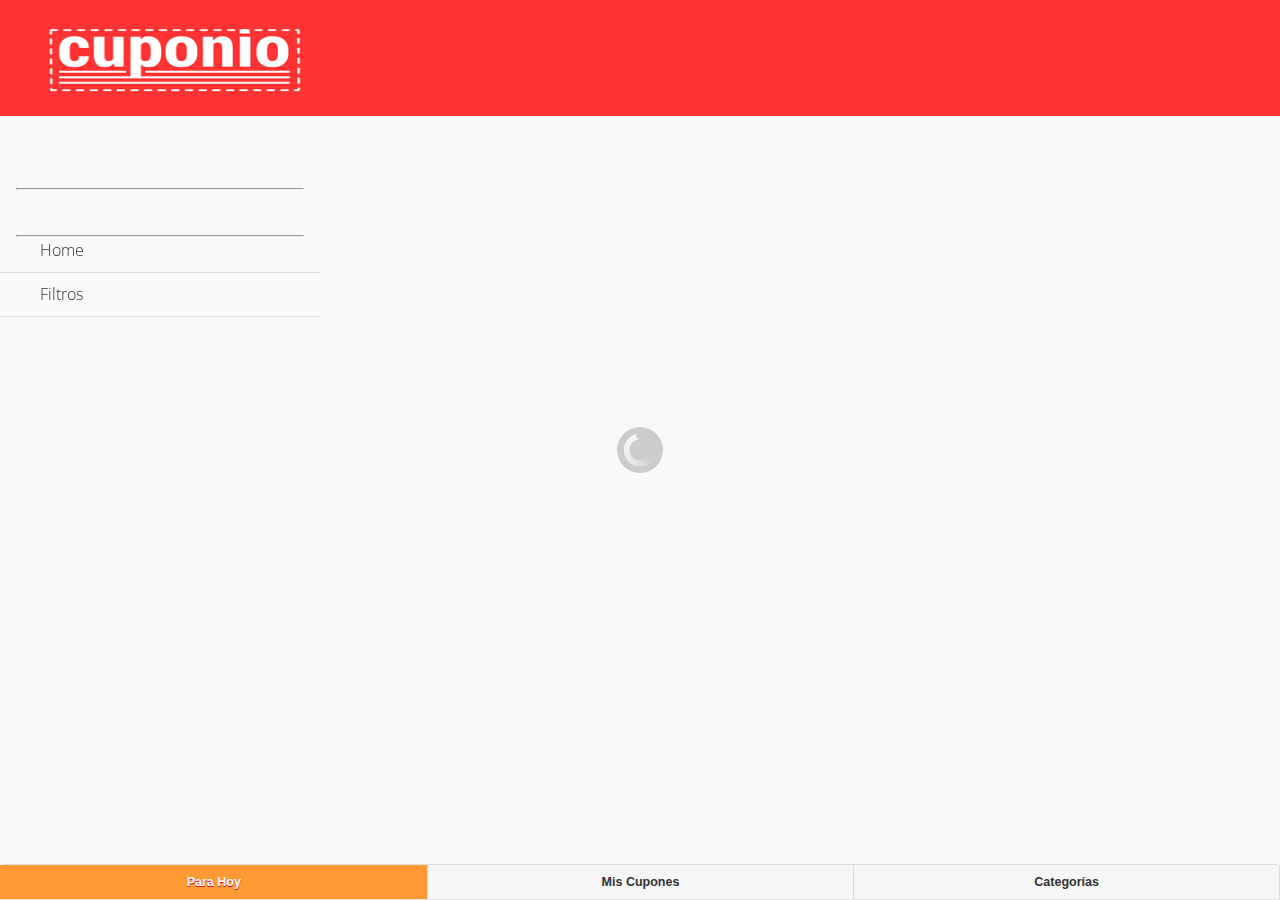
==== www/index.html @ 3f4cfa77 "Consulta cupones tienda" ====
<!DOCTYPE html>
<html>
    <head>
        <meta charset="utf-8">
        <meta name="viewport" content="width=device-width, initial-scale=1">
        <title>Cuponio</title>
        <link rel="shortcut icon" href="./favicon.ico">
        <link rel="stylesheet" href="http://fonts.googleapis.com/css?family=Open+Sans:300,400,700">
        <link rel="stylesheet" href="./css/themes/default/jquery.mobile-1.4.5.min.css">
        <link rel="stylesheet" href="./css/jqm-demos.css">
        <link rel="stylesheet" href="./css/animate.css">
        <link rel="stylesheet" href="./css/app.css">
        <script src="./js/jquery.js"></script>
        <script src="./js/index.js"></script>
        <script src="./js/jquery.mobile-1.4.5.min.js"></script>
        <script src="./js/app.js"></script>

        <style id="inset-tablist">
            .tablist-left {
                width: 25%;
                display: inline-block;
            }
            .tablist-content {
                width: 60%;
                display: inline-block;
                vertical-align: top;
                margin-left: 5%;
            }
        </style>
    </head>
    <body>
        <div id="cuponia" data-role="page" class="jqm-demos" data-quicklinks="true">
            <div id="status"></div>
            <div data-role="header" class="jqm-header" data-position="fixed" >
                <h2><a><img src="./img/logo.png" alt="jQuery Mobile"></a></h2>
                <a href="#" class="jqm-navmenu-link ui-btn ui-btn-icon-notext ui-corner-all ui-icon-bars ui-nodisc-icon ui-alt-icon ui-btn-left">Menu</a>
                <a href="#" class="jqm-navmenu-link ui-btn ui-btn-icon-notext ui-corner-all  ui-icon-search ui-nodisc-icon ui-alt-icon ui-btn-right">Filtros</a>
            </div>


            <div role="main" class="ui-content jqm-content">

                <div data-role="tabs" id="tabs">
                    <div data-role="footer" data-position="fixed" data-id="foo1">
                        <div data-role="navbar" >
                            <ul>
                                <li><a id="a_hoy" href="#hoy" data-ajax="false"  class="ui-btn-active">Para Hoy</a></li>
                                <li><a id="a_mis_cupones" href="#mis_cupones" data-ajax="false">Mis Cupones</a></li>
                                <!--<li><a href="#fb" data-ajax="false">FaceBook</a></li> -->
                                <li><a href="#categorias" data-ajax="false">Categor&iacute;as</a></li>
                            </ul>
                        </div>
                    </div><!-- /footer -->  
                    <div id="hoy" class="ui-body-d ui-content">
                        <ul id="cupones" data-role="listview" data-inset="true"></ul>
                    </div>
                    <div id="mis_cupones" class="ui-body-d ui-content" >
                        <ul id="cupones_usuario" data-role="listview" data-inset="true"></ul>
                        <button class="btn btn-block fb_login" onclick="login()"/>
                    </div>
                    <!--<div id="fb" class="ui-body-d ui-content">
                        <button class="btn btn-block" onclick="login()">Login with Facebook</button>
                        <hr/>

                        <button class="btn btn-block" onclick="getInfo()">Get My Info</button>
                        <p>Name: <span id="userName"></span></p>
                        <img id="userPic"/>
                        <hr/>
                        <button class="btn btn-block" onclick="share()">Share</button>
                        <hr/>
                        <button class="btn btn-block" onclick="revoke()">Revoke Permissions</button>



                    </div>-->			  
                    <div id="categorias" class="ui-body-d ui-content">
                        <ul data-role="listview" data-inset="true">
                            <li><a href="#">Ropa</a></li>
                            <li><a href="#">Comida</a></li>
                            <li><a href="#">Tecnolog&iacute;a</a></li>
                        </ul>
                    </div>
                </div>

            </div><!-- /content -->

            <div data-role="panel" class="jqm-navmenu-panel" data-position="left" data-display="overlay" data-theme="a">
                <hr/>
                <img id="userPic"/>
                <p><span id="userName"></span></p>
                <hr/>
                <ul class="jqm-list ui-alt-icon ui-nodisc-icon">
                    <li data-filtertext="Home" data-icon="home"><a href=".././">Home</a></li>
                    <!--                    <li data-filtertext="introduction overview getting started"><a href="../intro/" data-ajax="false">Introduction</a></li>
                                        <li data-filtertext="form button widget input button submit reset"><a href="../button/" data-ajax="false">Button widget</a></li>
                                        <li data-role="collapsible" data-enhanced="true" data-collapsed-icon="carat-d" data-expanded-icon="carat-u" data-iconpos="right" data-inset="false" class="ui-collapsible ui-collapsible-themed-content ui-collapsible-collapsed">
                                            <h3 class="ui-collapsible-heading ui-collapsible-heading-collapsed">
                                                <a href="#" class="ui-collapsible-heading-toggle ui-btn ui-btn-icon-right ui-btn-inherit ui-icon-carat-d">
                                                    Checkboxradio widget<span class="ui-collapsible-heading-status"> click to expand contents</span>
                                                </a>
                                            </h3>
                                            <div class="ui-collapsible-content ui-body-inherit ui-collapsible-content-collapsed" aria-hidden="true">
                                                <ul>
                                                    <li data-filtertext="form checkboxradio widget checkbox input checkboxes controlgroups"><a href="../checkboxradio-checkbox/" data-ajax="false">Checkboxes</a></li>
                                                    <li data-filtertext="form checkboxradio widget radio input radio buttons controlgroups"><a href="../checkboxradio-radio/" data-ajax="false">Radio buttons</a></li>
                                                </ul>
                                            </div>
                                        </li>-->
                    <li data-role="collapsible" data-enhanced="true" data-collapsed-icon="carat-d" 
                        data-expanded-icon="carat-u" data-iconpos="right" data-inset="false" class="ui-collapsible ui-collapsible-themed-content ui-collapsible-collapsed">
                        <h3 class="ui-collapsible-heading ui-collapsible-heading-collapsed">
                            <a href="#" class="ui-collapsible-heading-toggle ui-btn ui-btn-icon-right ui-btn-inherit ui-icon-search">
                                Filtros<span class="ui-collapsible-heading-status"> click to expand filtros</span>
                            </a>
                        </h3>
                        <div class="ui-collapsible-content ui-body-inherit ui-collapsible-content-collapsed" aria-hidden="true">
                            <label>
                                <input type="checkbox" name="checkbox-0">C1
                            </label>
                            <label>
                                <input type="checkbox" name="checkbox-1">C2
                            </label>
                            <label>
                                <input type="checkbox" name="checkbox-2">C3
                            </label>

                        </div>
                    </li>

                </ul>
            </div>
            <!--            <div data-role="panel" id="right-panel" class="jqm-navmenu-panel" data-position="right" data-display="overlay" data-theme="b">
                            <ul class="jqm-list ui-alt-icon ui-nodisc-icon">
                                <li data-filtertext="C1" data-icon="home"><a >Home</a></li>
                            </ul>
                        </div>-->



        </div><!-- /page -->

        <div id="pre-rendered-page" class="jqm-demos " data-role="page" data-theme="a">
            <div data-role="header" class="jqm-header" style="color:white;" data-position="fixed">
                <a href="#" class="ui-btn ui-corner-all ui-icon-carat-l ui-btn-icon-notext" data-rel="back">Back Icon</a>
                <h1 id="nombreTienda"></h1>
            </div>
            <div role="main" class="ui-content">                
                <h1 id="nombreCupon"></h1>
                <div id="statusCupon"></div>
                <div id="contenidoCupon" role="main" class="ui-content"></div>
                <div id="descripcionCupon" role="main" class="ui-content" style="text-align:left; font-weight: bolder"></div>
                <br/>
                <div id="autorizacionCupon" role="main" class="ui-content" style="text-align:center">Solo debes compartir en Facebook para obtener este cup&oacute;n</div>
                <a href="javascript: obtenerCupon();" class="ui-btn ui-icon-action ui-btn-icon-left ui-btn-b">Compartir</a>
                <a href="#" class="ui-btn ui-icon-shop ui-btn-icon-left ui-btn-b" data-rel="back">Mas cupones de esta Tienda</a>
                <a href="#" class="ui-btn ui-icon-carat-l ui-btn-icon-left ui-btn-b" data-rel="back">Volver</a>
            </div>
        </div><!-- /page -->            

        <script src="./js/util.js"></script>
        <script src="./js/cuponio.js"></script>
        <script src="./js/openfb.js"></script>
        <script src="cordova.js"></script>

        <script>

                            // Defaults to sessionStorage for storing the Facebook token
                            openFB.init({appId: '877324312306447',
                                xfbml: true,
                                version: 'v2.2'});

                            //  Uncomment the line below to store the Facebook token in localStorage instead of sessionStorage
                            //  openFB.init({appId: 'YOUR_FB_APP_ID', tokenStore: window.localStorage});

                            function login() {
                                openFB.login(
                                        function (response) {
                                            if (response.status === 'connected') {
                                                $('#status').html(status());
                                                console.log('Facebook login succeeded, got access token: ' + response.authResponse.token);
                                                getInfo();

                                            } else {
                                                alert('Facebook login failed: ' + response.error);
                                            }
                                        }, {scope: 'email,read_stream,publish_stream'});
                            }

                            function getInfo() {
                                openFB.api({
                                    path: '/me',
                                    success: function (data) {
                                        console.log(JSON.stringify(data));
                                        registrarUsuario(data);
                                        document.getElementById("userName").innerHTML = data.name;
                                        document.getElementById("userPic").src = 'http://graph.facebook.com/' + data.id + '/picture?type=small';
                                    },
                                    error: errorHandler});
                            }

                            function share() {
                                openFB.api({
                                    method: 'POST',
                                    path: '/me/feed',
                                    params: {
                                        message: document.getElementById('Message').value || 'Testing Facebook APIs'
                                    },
                                    success: function () {
                                        alert('the item was posted on Facebook');
                                    },
                                    error: errorHandler});
                            }

                            function revoke() {
                                openFB.revokePermissions(
                                        function () {
                                            alert('Permissions revoked');
                                        },
                                        errorHandler);
                            }

                            function logout() {
                                openFB.logout(
                                        function () {
                                            alert('Logout successful');
                                        },
                                        errorHandler);
                            }

                            function errorHandler(error) {
                                alert(error.message);
                            }

        </script>
    </body>
</html>
---- www/css/jqm-demos.css ----
/* JQM Demos custom CSS */

/* Header */
.jqm-demos .jqm-header {
	background: #F33;
	//background: #fff;
	//border-top: 4px solid #3eb249;
	border-top: 4px solid #F33;
	//border-bottom-color: #eee;
	border-bottom-color: #F33;
}
.jqm-demos .jqm-header h2 {
	padding: .4em 0 .1em;
	margin: 0 3em;
}
.jqm-demos .jqm-header h2 a {
	display: inline-block;
	text-decoration: none;
	min-height: 40px;
}
.jqm-demos .jqm-header h2 img {
	display: block;
	width: 104px;
	height: auto;
}
.jqm-demos .jqm-header h2 > img {
	display: inline-block;
}
.jqm-demos .jqm-header p {
	position: absolute;
	bottom: -2em;
	left: 1em;
	margin: 0;
	color: #666;
	font-family: 'Open Sans', sans-serif;
	font-weight: 300;
	text-transform: uppercase;
}
.jqm-demos .jqm-header .ui-btn {
	width: 2em;
	height: 2em;
	background: none;
	border: 0;
	top: 50%;
	margin-top: -1em;
	-webkit-border-radius: .3125em;
	border-radius: .3125em;
	opacity: .4;
	filter: Alpha(Opacity=40);
}

/* Footer */
.jqm-demos .jqm-footer.ui-footer {
	position: absolute;
	bottom: 0;
	padding-bottom: 0;
}
.jqm-demos .jqm-footer {
	border-top: 1px solid #3eb249;
}
.jqm-demos .jqm-footer p {
	font-size: .8em;
	color: #999;
	font-family: 'Open Sans', sans-serif;
	font-weight: 300;
	margin: 0 1.25em 1.25em;
}
.jqm-demos .jqm-footer p:first-child {
	font-size: 1em;
	color: #666;
	font-weight: 400;
	margin: 1em 1em .75em;
}

/* Content */
.jqm-demos .jqm-content {
	padding-top: 3em;
	padding-top: 0em;
}
.jqm-demos .jqm-content > h1,
.jqm-demos .jqm-content > h2,
.jqm-demos .jqm-content > h3,
.jqm-demos .jqm-content > p,
.jqm-demos .jqm-content > ul li,
.jqm-demos .jqm-content > a {
	font-family: 'Open Sans', sans-serif;
	font-weight: 300;
}
.jqm-demos .jqm-content > h1 {
	font-size: 2.4em;
	margin: 0 0 .625em;
}
.jqm-demos .jqm-content > h2 {
	color: #3eb249;
	background-color: transparent;
	border-bottom: 1px solid #ddd;
	font-size: 1.6em;
	padding-bottom: .2em;
	margin: 0 0 .7375em;
}
.jqm-demos .jqm-content > h3 {
	color: #3eb249;
	background-color: transparent;
	font-size: 1.4em;
	margin: 0 0 1em;
}
.jqm-demos .jqm-content > p {
	font-size: 1.2em;
	line-height: 1.5;
}
.jqm-demos .jqm-content > ul:not(.jqm-list) li {
	font-size: 1.2em;
	line-height: 1.5;
}
.jqm-demos .jqm-content > p {
	margin: 0 0 1.25em;
}
.jqm-demos .jqm-content > ul,
.jqm-demos .jqm-content > ol {
	padding-left: 1.3em;
}
.jqm-demos .jqm-content > .ui-listview {
	padding-left: 0;
}
.jqm-demos .jqm-content > a,
.jqm-demos .jqm-content > p a,
.jqm-demos .jqm-content > ul:not(.jqm-list) li a {
	font-weight: 400;
	text-decoration: none;
}
.jqm-demos .jqm-content strong {
	font-weight: 700;
}
.jqm-demos .jqm-content > p strong {
	font-weight: 400;
}

/* Homepage */
.jqm-home > .jqm-content > img {
	width: 400px;
	max-width: 100%;
	display: block;
	margin: 2.5em 0;
}
.jqm-home .ui-grid-a {
	margin: 2.5em -.5em -.5em;
}
.jqm-block-content {
	margin: .5em;
	padding: 1em;
	background: #fff;
	border: 1px solid #eee;
	-webkit-border-radius: .3125em;
	border-radius: .3125em;
	font-family: 'Open Sans', sans-serif;
}
.jqm-block-content h3 {
	font-size: 1.5em;
	font-weight: 300;
	color: #3eb249;
	border-bottom: 1px solid #ddd;
	padding-bottom: .25em;
	margin: 0 0 .5em;
}
.jqm-block-content p {
	font-size: 1.1em;
	font-weight: 300;
	line-height: 1.4;
	margin: .7em 0;
}
.jqm-block-content p:last-child {
	margin-bottom: 0;
}
.jqm-block-content a:link {
	font-weight: 300;
	text-decoration: none;
}

/* Code */
.jqm-content pre,
.jqm-content code {
	font-family: "Consolas", "Bitstream Vera Sans Mono", "Courier New", Courier, monospace;
	background: #e5e5e5;
	background: rgba(0,0,0,.05);
	padding: 0 .125em;
}
.jqm-content pre {
	padding: 0 1em 1.2em;
	white-space: pre-wrap;
}
.jqm-content pre > code {
	padding: 0;
	background: none;
	font-size: .9em;
}

/* Lists */
.jqm-demos .jqm-search .jqm-list {
	margin: 0 -1em 1em;
}
.jqm-demos .jqm-list .ui-btn,
.jqm-demos .jqm-list .ui-btn:visited,
.jqm-demos .jqm-list .ui-li-divider {
	font-family: 'Open Sans', sans-serif;
	font-weight: 300;
	text-shadow: none !important;
}
.jqm-demos .jqm-list .ui-btn:hover,
.jqm-demos .jqm-list .ui-btn:active {
	color: #3388cc;
}
.jqm-demos .jqm-list .ui-btn.ui-btn-active {
	color: #fff;
}
.jqm-demos .jqm-list .ui-li-divider {
	color: #3eb249;
}

/* Navmenu */
.jqm-navmenu-panel .ui-listview > li .ui-collapsible-heading {
	margin: 0;
}
.jqm-navmenu-panel .ui-collapsible.ui-li-static {
	padding: 0;
	border: none !important;
}
.jqm-navmenu-panel .ui-collapsible + li > .ui-btn,
.jqm-navmenu-panel .ui-collapsible + .ui-collapsible > .ui-collapsible-heading > .ui-btn,
.jqm-navmenu-panel .ui-panel-inner > .ui-listview > li.ui-first-child .ui-btn {
	border-top: none !important;
}
.jqm-navmenu-panel .ui-listview .ui-listview .ui-btn {
	padding-left: 1.5em;
	color: #999;
}
.jqm-navmenu-panel .ui-listview .ui-listview .ui-btn.ui-btn-active {
	color: #fff;
}
.jqm-navmenu-panel .ui-btn:after {
	opacity: .4;
	filter: Alpha(Opacity=40);
}
.jqm-demos .jqm-navmenu-panel.jqm-panel-page-nav {
	display: none;
	position: absolute;
	top: 178px;
	left: 12px;
}
.jqm-demos .jqm-navmenu-panel.jqm-panel-page-nav ul li:first-child a{
	border-top: none;
}
/* Search */
.jqm-search-panel .ui-panel-inner {
	padding-top: 0;
}
.jqm-search-panel .ui-input-search {
	margin: 1em 0;
}
.jqm-search-panel .ui-input-search.ui-focus {
	-webkit-box-shadow: inset 0 1px 3px rgba(0,0,0,.2);
	-moz-box-shadow: inset 0 1px 3px rgba(0,0,0,.2);
	box-shadow: inset 0 1px 3px rgba(0,0,0,.2);
}
.jqm-list .jqm-search-results-keywords {
    padding: .46857em 0 0;
    font-size: .8em;
    font-weight: 300;
    color: #999;
    display: block;
	text-overflow: ellipsis;
	overflow: hidden;
	white-space: nowrap;
}
.ui-btn-active .jqm-search-results-keywords {
    color: #fff;
}
.jqm-search-results-highlight {
    color: #3388cc;
    font-weight: 400;
}
.ui-btn-active .jqm-search-results-highlight {
    color: #fff;
    font-weight: 300;
}

/* Quick links */
.jqm-demos .jqm-content .jqm-deeplink {
	display: block;
	color: #999;
	font-weight: 300;
	border-top: 1px solid #eee;
	text-align: right;
	padding-top: .2em;
	margin: 0 0 1.5em;
}
.jqm-demos .jqm-content .jqm-deeplink:after {
	content: "";
	display: block;
	float: right;
	margin: .1em 0 0 .5em;
	width: 1em;
	height: 1em;
	background-position: center center;
	background-repeat: no-repeat;
	opacity: .4;
	filter: Alpha(Opacity=40);
}

/* View source links */
.jqm-demos .jqm-content .jqm-view-source-link,
.jqm-demos .jqm-content .jqm-view-source-link:visited,
.jqm-demos .jqm-content .jqm-view-source-link:hover,
.jqm-demos .jqm-content .jqm-view-source-link:active {
	color: #3eb249;
	font-family: 'Open Sans', sans-serif;
	font-weight: 400;
	margin: 2em 0 1.5em 1em;
}
.jqm-demos .jqm-content .jqm-view-source-link.ui-btn-active:link {
	color: #fff;
}

@media (min-width: 60em) {
	.jqm-demos .jqm-header h2 {
		padding: 1em 0 .7em;
		margin: 0 1em 0 3%;
		text-align: left;
	}
	.jqm-demos .jqm-header h2 img {
		width: 275px;
		height: 78px;
	}
	.jqm-demos .jqm-header p {
		bottom: auto;
		left: auto;
		top: 50%;
		right: 15%;
		font-size: 1.2em;
		margin-top: -.625em;
	}
	.jqm-demos .jqm-navmenu-link {
		display: none;
	}
	.jqm-demos .jqm-search-link {
		right: 3%;
	}
	.jqm-demos .jqm-footer p {
		float: right;
		margin: 1.5em 3% 1.5em 1.5em;
	}
	.jqm-demos .jqm-footer p:first-child {
		float: left;
		margin: 1.25em 1.25em 1.25em 3%;
	}
	.jqm-demos .jqm-navmenu-panel {
		visibility: visible;
		position: relative;
		left: 0;
		clip: initial;
		float: left;
		width: 25%;
		background: none;
		-webkit-transition: none !important;
		-moz-transition: none !important;
		transition: none !important;
		-webkit-transform: none !important;
		-moz-transform: none !important;
		transform: none !important;
		-webkit-box-shadow: none;
		-moz-box-shadow: none;
		box-shadow: none;
	}
	.jqm-demos.jqm-panel-page .jqm-navmenu-panel {
		display: none;
	}
	html .jqm-demos.jqm-panel-page .jqm-navmenu-panel.jqm-panel-page-nav {
		display: block;
	}
	.jqm-demos .jqm-navmenu-panel .ui-panel-inner {
		margin-top: 3em;
		margin-bottom: 3em;
	}
	.jqm-demos .jqm-content {
		width: 67%;
		padding-top: 2em;
		padding-left: 5%;
		padding-right: 3%;
		float: right;
	}
    .jqm-demos .jqm-content.jqm-fullwidth {
		width: auto;
		padding-left: 15%;
		padding-right: 15%;
		float: none;
	}
	.jqm-navmenu-panel .ui-listview .ui-btn {
		padding-left: 12.5%;
	}
	.jqm-navmenu-panel .ui-listview .ui-listview .ui-btn {
		padding-left: 15%;
	}
	.jqm-navmenu-panel .ui-collapsible,
	.jqm-navmenu-panel .ui-collapsible-content,
	.jqm-navmenu-panel .ui-btn {
		background: none !important;
		border-color: #ddd !important;
	}
	.jqm-navmenu-panel .ui-btn.ui-btn-active {
		color: #3388cc !important;
	}
	.jqm-navmenu-panel .ui-btn::after {
		opacity: 0;
		-webkit-transition: opacity 500ms ease;
		-moz-transition: opacity 500ms ease;
		transition: opacity 500ms ease;
	}
	.jqm-navmenu-panel .ui-btn:hover::after {
		opacity: .4;
	}
	.jqm-search-panel {
		width: 26em;
		right: -26em;
		z-index: 1003; /* Puts the panel on top of the dismiss modal which is not adjusted to custom width */
	}
	.jqm-search-panel.ui-panel-animate.ui-panel-position-right {
		-webkit-transform: translate3d(26em,0,0);
		-moz-transform: translate3d(26em,0,0);
		transform: translate3d(26em,0,0);
	}
	.ui-panel-dismiss-open.ui-panel-dismiss-position-right {
		left: -17em;
		right: 17em;
	}
}
@media (min-width: 35em) {
	.jqm-block-content {
		min-height: 18em;
	}
}

/* View source popup */
#jqm-view-source-popup.ui-popup-container {
	width: 90%;
	max-width: 1500px;
}
.jqm-view-source .ui-collapsible-set {
	margin: 0;
}
.jqm-view-source .ui-collapsible-heading .ui-btn {
	font-family: 'Open Sans', sans-serif;
	font-weight: 400;
}
.jqm-view-source .ui-collapsible-heading .ui-btn-inner {
	padding: .4em;
}
.jqm-view-source .ui-collapsible-content {
	padding: 0;
	overflow: auto;
}
.jqm-view-source .ui-collapsible-content .phpStatus {
	padding: 1em;
}
.jqm-view-source .ui-collapsible-content > div,
.jqm-view-source .ui-collapsible-content .syntaxhighlighter {
	border-bottom-right-radius: inherit;
	border-bottom-left-radius: inherit;
}
.jqm-view-source .ui-collapsible-content::-webkit-scrollbar {
    width: 5px;
}
.jqm-view-source .ui-collapsible-content::-webkit-scrollbar-track {
    background: transparent;
}
.jqm-view-source .ui-collapsible-content::-webkit-scrollbar-thumb {
	background: #435A5F;
	border: solid #222;
	border-width: 12px 2px 12px 0;
	border-bottom-right-radius: 5px;
}
.jqm-view-source .ui-collapsible-content td.code .container > textarea {
	resize: none;
}

/* Button C - HTML */
.jqm-view-source .ui-btn.ui-btn-c,
.jqm-view-source .ui-btn.ui-btn-c:visited,
.jqm-view-source .ui-btn.ui-btn-c:hover,
.jqm-view-source .ui-btn.ui-btn-c:active,
.jqm-view-source .ui-btn.ui-btn-c.ui-btn-active {
	background: #005aff;
	border-color: #0033cc;
	color: #fff;
	text-shadow: 0 1px 0 #0033cc;
}
/* Button D - PHP */
.jqm-view-source .ui-btn.ui-btn-d,
.jqm-view-source .ui-btn.ui-btn-d:visited,
.jqm-view-source .ui-btn.ui-btn-d:hover,
.jqm-view-source .ui-btn.ui-btn-d:active,
.jqm-view-source .ui-btn.ui-btn-d.ui-btn-active {
	background: #ed1c24;
	border-color: #ff0000;
	color: #fff;
	text-shadow: 0 1px 0 #ff0000;
}
/* Button E - JS */
.jqm-view-source .ui-btn.ui-btn-e,
.jqm-view-source .ui-btn.ui-btn-e:visited,
.jqm-view-source .ui-btn.ui-btn-e:hover,
.jqm-view-source .ui-btn.ui-btn-e:active,
.jqm-view-source .ui-btn.ui-btn-e.ui-btn-active {
	background: #3EB249;
	border-color: #108040;
	color: #fff;
	text-shadow: 0 1px 0 #108040;
}
/* Button F - CSS */
.jqm-view-source .ui-btn.ui-btn-f,
.jqm-view-source .ui-btn.ui-btn-f:visited,
.jqm-view-source .ui-btn.ui-btn-f:hover,
.jqm-view-source .ui-btn.ui-btn-f:active,
.jqm-view-source .ui-btn.ui-btn-f.ui-btn-active {
	background: #ec008c;
	border-color: #cc0099;
	color: #fff;
	text-shadow: 0 1px 0 #cc0099;
}

/**
 * SyntaxHighlighter
 * http://alexgorbatchev.com/SyntaxHighlighter
 *
 * SyntaxHighlighter is donationware. If you are using it, please donate.
 * http://alexgorbatchev.com/SyntaxHighlighter/donate.html
 *
 * @version
 * 3.0.83 (July 02 2010)
 *
 * @copyright
 * Copyright (C) 2004-2010 Alex Gorbatchev.
 *
 * @license
 * Dual licensed under the MIT and GPL licenses.
 */
.syntaxhighlighter a,
.syntaxhighlighter div,
.syntaxhighlighter code,
.syntaxhighlighter table,
.syntaxhighlighter table td,
.syntaxhighlighter table tr,
.syntaxhighlighter table tbody,
.syntaxhighlighter table thead,
.syntaxhighlighter table caption,
.syntaxhighlighter textarea {
	background: none;
	border: 0;
	bottom: auto;
	float: none;
	left: auto;
	height: auto;
	line-height: 18px;
	margin: 0;
	outline: 0;
	overflow: visible;
	padding: 0;
	position: static;
	right: auto;
	text-align: left;
	top: auto;
	vertical-align: baseline;
	width: auto;
	box-sizing: content-box;
	font-family: "Consolas", "Bitstream Vera Sans Mono", "Courier New", Courier, monospace;
	font-weight: normal;
	font-style: normal;
	font-size: 14px;
	min-height: inherit;
	min-height: auto;
}
.syntaxhighlighter {
	width: auto;
	margin: 0;
	padding: 1em 0;
	position: relative;
	overflow: auto;
	font-size: 13px;
}
.syntaxhighlighter.source {
	overflow: hidden;
}
.syntaxhighlighter .bold {
	font-weight: bold;
}
.syntaxhighlighter .italic {
	font-style: italic;
}
.syntaxhighlighter .line {
	white-space: pre;
	white-space: pre-wrap;
}
.syntaxhighlighter table {
	width: 100%;
}
.syntaxhighlighter table caption {
	text-align: left;
	padding: .5em 0 0.5em 1em;
}
.syntaxhighlighter table td.code {
	width: 100%;
}
.syntaxhighlighter table td.code .container {
	position: relative;
}
.syntaxhighlighter table td.code .container textarea {
	box-sizing: border-box;
	position: absolute;
	left: 0;
	top: 0;
	width: 100%;
	height: 100%;
	border: none;
	background: white;
	padding-left: 1em;
	overflow: hidden;
	white-space: pre;
}
.syntaxhighlighter table td.gutter .line {
	text-align: right;
	padding: 0 0.5em 0 1em;
}
.syntaxhighlighter table td.code .line {
	padding: 0 1em;
}
.syntaxhighlighter.show {
	display: block;
}
.syntaxhighlighter.collapsed table {
	display: none;
}
.syntaxhighlighter .line.alt1 {
	background-color: transparent;
}
.syntaxhighlighter .line.alt2 {
	background-color: transparent;
}
.syntaxhighlighter .line.highlighted.alt1, .syntaxhighlighter .line.highlighted.alt2 {
	background-color: #253e5a;
}
.syntaxhighlighter .line.highlighted.number {
	color: #38566f;
}
.syntaxhighlighter table caption {
	color: #d1edff;
}
.syntaxhighlighter .gutter {
	color: #afafaf;
}
.syntaxhighlighter .gutter .line {
	border-right: 3px solid #435a5f;
}
.syntaxhighlighter .gutter .line.highlighted {
	background-color: #435a5f;
	color: #0f192a;
}
.syntaxhighlighter.collapsed {
	overflow: visible;
}
.syntaxhighlighter .plain, .syntaxhighlighter .plain a {
	color: #eee;
}
.syntaxhighlighter .comments, .syntaxhighlighter .comments a {
	color: #5ba1cf;
}
.syntaxhighlighter .string {
	color: #98da31;
}
.syntaxhighlighter .string a {
	color: #1dc116;
}
.syntaxhighlighter .keyword {
	color: #ffae00;
}
.syntaxhighlighter .preprocessor {
	color: #8aa6c1;
}
.syntaxhighlighter .variable {
	color: #ffaa3e;
}
.syntaxhighlighter .value {
	color: #f7e741;
}
.syntaxhighlighter .functions {
	color: #ffaa3e;
}
.syntaxhighlighter .constants {
	color: #e0e8ff;
}
.syntaxhighlighter .script {
	font-weight: bold;
	color: #b43d3d;
	background-color: none;
}
.syntaxhighlighter .color1 {
	color: #8df;
}
.syntaxhighlighter .color1 a {
	color: #f8bb00;
}
.syntaxhighlighter .color2, .syntaxhighlighter .color2 a {
	color: white;
}
.syntaxhighlighter .color3, .syntaxhighlighter .color3 a {
	color: #ffaa3e;
}
.syntaxhighlighter table td.code {
	cursor: text;
}
.syntaxhighlighter table td.code .container textarea {
	background: #eee;
	white-space: pre;
	white-space: pre-wrap;
}
.syntaxhighlighter ::-moz-selection {
	background-color: #3399ff;
	color: #fff;
	text-shadow: none;
}
.syntaxhighlighter ::-webkit-selection {
	background-color: #3399ff;
	color: #fff;
	text-shadow: none;
}
.syntaxhighlighter ::selection {
	background-color: #3399ff;
	color: #fff;
	text-shadow: none;
}
---- www/css/app.css ----
/*
To change this license header, choose License Headers in Project Properties.
To change this template file, choose Tools | Templates
and open the template in the editor.
*/
/* 
    Created on : 24/02/2015, 10:10:03 AM
    Author     : Julian
*/

.fb_login {
	height:           100px;
	background-image: url('[data-uri]');
        background-repeat: no-repeat;
        background-position: center
}

.fb_compartir {
	height:           100px;
	background-image: url('[data-uri]');
        background-repeat: no-repeat;
        background-position: left;
        background-position-x: 30px;
        
}
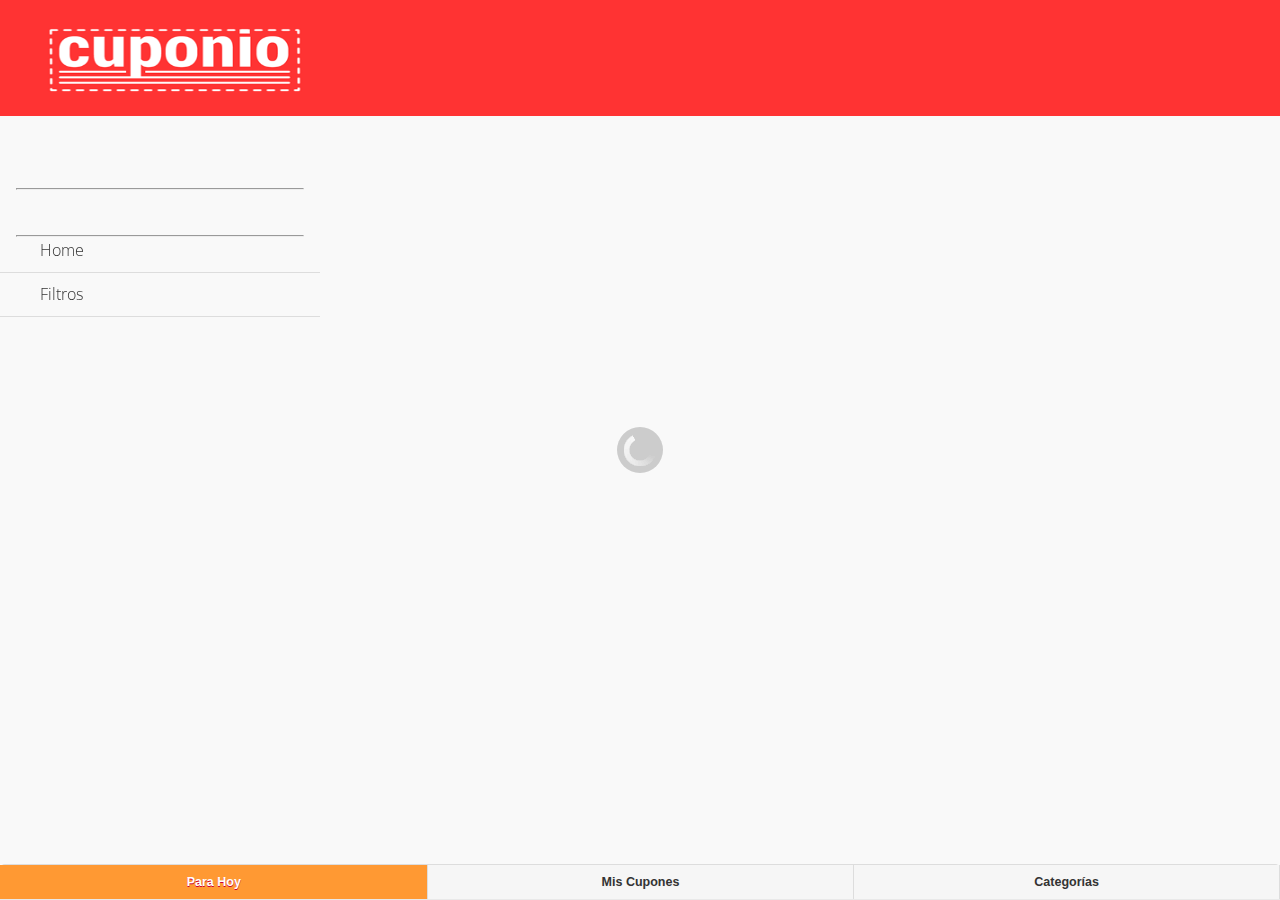
==== commit bc9ccc38: "Compartir" ====
--- a/www/index.html
+++ b/www/index.html
@@ -115,15 +115,14 @@
                         </h3>
                         <div class="ui-collapsible-content ui-body-inherit ui-collapsible-content-collapsed" aria-hidden="true">
                             <label>
-                                <input type="checkbox" name="checkbox-0">C1
+                                <input type="checkbox" name="checkbox-0"><a href="#">Ropa</a>
                             </label>
                             <label>
-                                <input type="checkbox" name="checkbox-1">C2
+                                <input type="checkbox" name="checkbox-1"><a href="#">Comida</a>
                             </label>
                             <label>
-                                <input type="checkbox" name="checkbox-2">C3
+                                <input type="checkbox" name="checkbox-2"><a href="#">Tecnolog&iacute;a</a>
                             </label>
-
                         </div>
                     </li>
 
@@ -183,7 +182,8 @@
                                             } else {
                                                 alert('Facebook login failed: ' + response.error);
                                             }
-                                        }, {scope: 'email,read_stream,publish_stream'});
+                                        }, {scope: 'email,publish_actions'});
+//                                        read_stream,publish_stream
                             }
 
                             function getInfo() {
@@ -203,7 +203,7 @@
                                     method: 'POST',
                                     path: '/me/feed',
                                     params: {
-                                        message: document.getElementById('Message').value || 'Testing Facebook APIs'
+                                        message: 'Testing Facebook APIs'
                                     },
                                     success: function () {
                                         alert('the item was posted on Facebook');
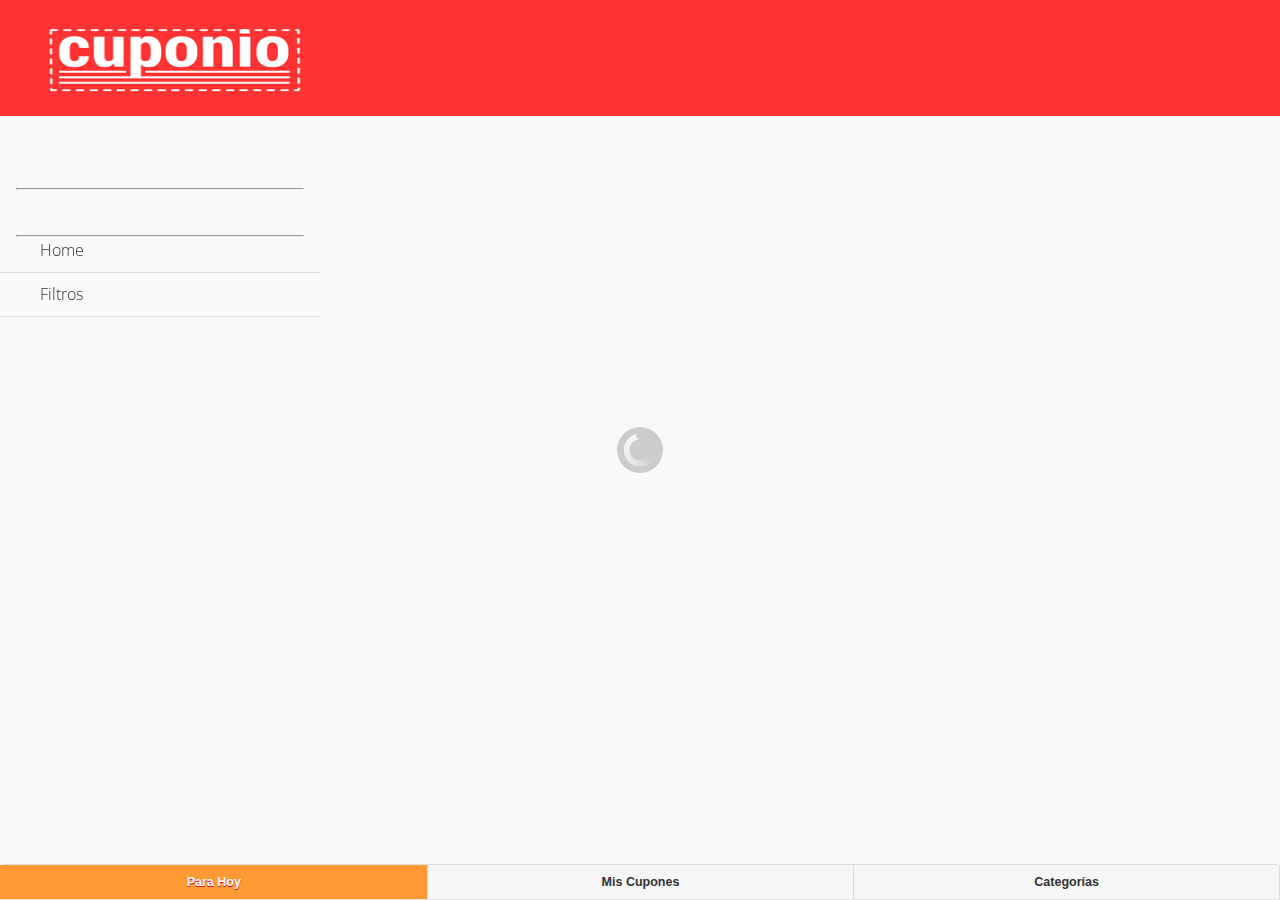
==== commit c8fd9f08: "Compartir" ====
--- a/www/index.html
+++ b/www/index.html
@@ -208,7 +208,8 @@
                                     success: function () {
                                         alert('the item was posted on Facebook');
                                     },
-                                    error: errorHandler});
+                                    error: errorHandler
+                                });
                             }
 
                             function revoke() {
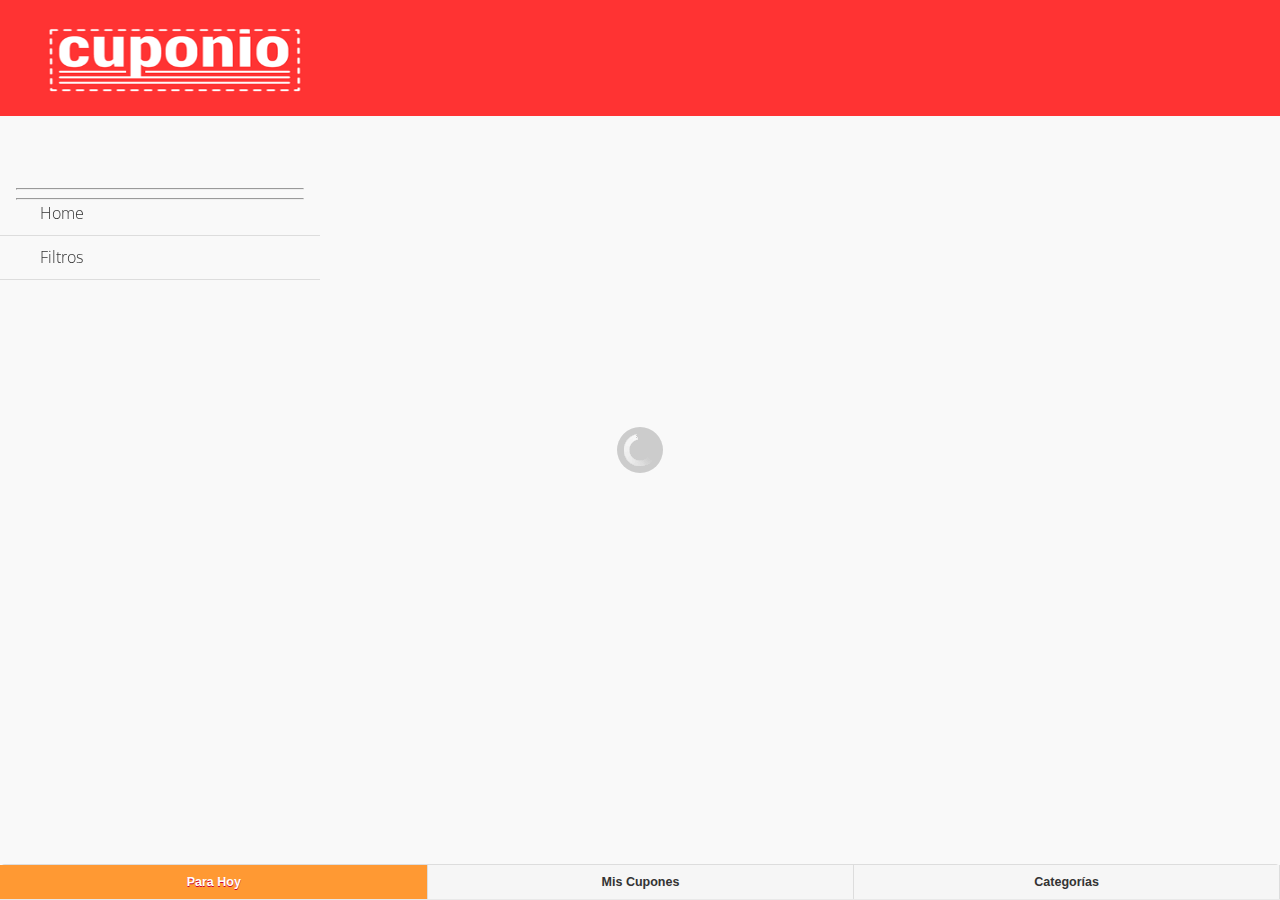
==== commit c142477b: "Compartir en Facebook el cupón" ====
--- a/www/index.html
+++ b/www/index.html
@@ -86,8 +86,7 @@
 
             <div data-role="panel" class="jqm-navmenu-panel" data-position="left" data-display="overlay" data-theme="a">
                 <hr/>
-                <img id="userPic"/>
-                <p><span id="userName"></span></p>
+                
                 <hr/>
                 <ul class="jqm-list ui-alt-icon ui-nodisc-icon">
                     <li data-filtertext="Home" data-icon="home"><a href=".././">Home</a></li>
@@ -146,7 +145,9 @@
             <div role="main" class="ui-content">                
                 <h1 id="nombreCupon"></h1>
                 <div id="statusCupon"></div>
-                <div id="contenidoCupon" role="main" class="ui-content"></div>
+                <div id="contenidoCupon" role="main" class="ui-content">
+                
+                </div>
                 <div id="descripcionCupon" role="main" class="ui-content" style="text-align:left; font-weight: bolder"></div>
                 <br/>
                 <div id="autorizacionCupon" role="main" class="ui-content" style="text-align:center">Solo debes compartir en Facebook para obtener este cup&oacute;n</div>
@@ -164,6 +165,7 @@
         <script>
 
                             // Defaults to sessionStorage for storing the Facebook token
+                            var tokenUsuario;
                             openFB.init({appId: '877324312306447',
                                 xfbml: true,
                                 version: 'v2.2'});
@@ -177,6 +179,7 @@
                                             if (response.status === 'connected') {
                                                 $('#status').html(status());
                                                 console.log('Facebook login succeeded, got access token: ' + response.authResponse.token);
+                                                tokenUsuario=response.authResponse.token;
                                                 getInfo();
 
                                             } else {
@@ -199,19 +202,50 @@
                             }
 
                             function share() {
-                                openFB.api({
-                                    method: 'POST',
-                                    path: '/me/feed',
-                                    params: {
-                                        message: 'Testing Facebook APIs'
-                                    },
-                                    success: function () {
-                                        alert('the item was posted on Facebook');
-                                    },
-                                    error: errorHandler
-                                });
-                            }
-
+                                var imageData = c.toDataURL("image/png");
+                                try {
+                                    blob = dataURItoBlob(imageData);
+                                } 
+                                catch (e) 
+                                {
+                                    console.log(e);
+                                }
+                                var fd = new FormData();
+
+                                fd.append("access_token", tokenUsuario);
+                                fd.append("source", blob);
+                                //fd.append("url", blob);
+                                fd.append("message", "Gané totalmente gratis este cupón. Se gana solo compartiendo cuponrs-oxes.rhcloud.com/cuponio.html");
+                                //fd.append("relative_url", "http://www.google.com.co");
+
+                                try {
+                                    $.ajax({
+//                                        '/me/photos'
+                                        url: "https://graph.facebook.com/me/photos?access_token=" + tokenUsuario,
+                                        type: "POST",
+                                        data: fd,
+                                        processData: false,
+                                        contentType: false,
+                                        cache: false,
+                                        success: function (data) {
+                                            //alert("compartido")
+                                            console.log("success " + data);
+                                        },
+                                        error: function (shr, status, data) {
+                                            alert.log("error " + data + " Status " + shr.status);
+                                            alert("error " + data + " Status " + shr.status);
+                                        },
+                                        complete: function () {
+                                            //alert("Posted to facebook");
+                                             //$('#facebook-link').text('Ferdig delt :)').removeClass( "inProgress" );
+                                        }
+                                    });
+
+                                } catch (e) {
+                                    console.log(e);
+                                }
+                            }
+                            
                             function revoke() {
                                 openFB.revokePermissions(
                                         function () {
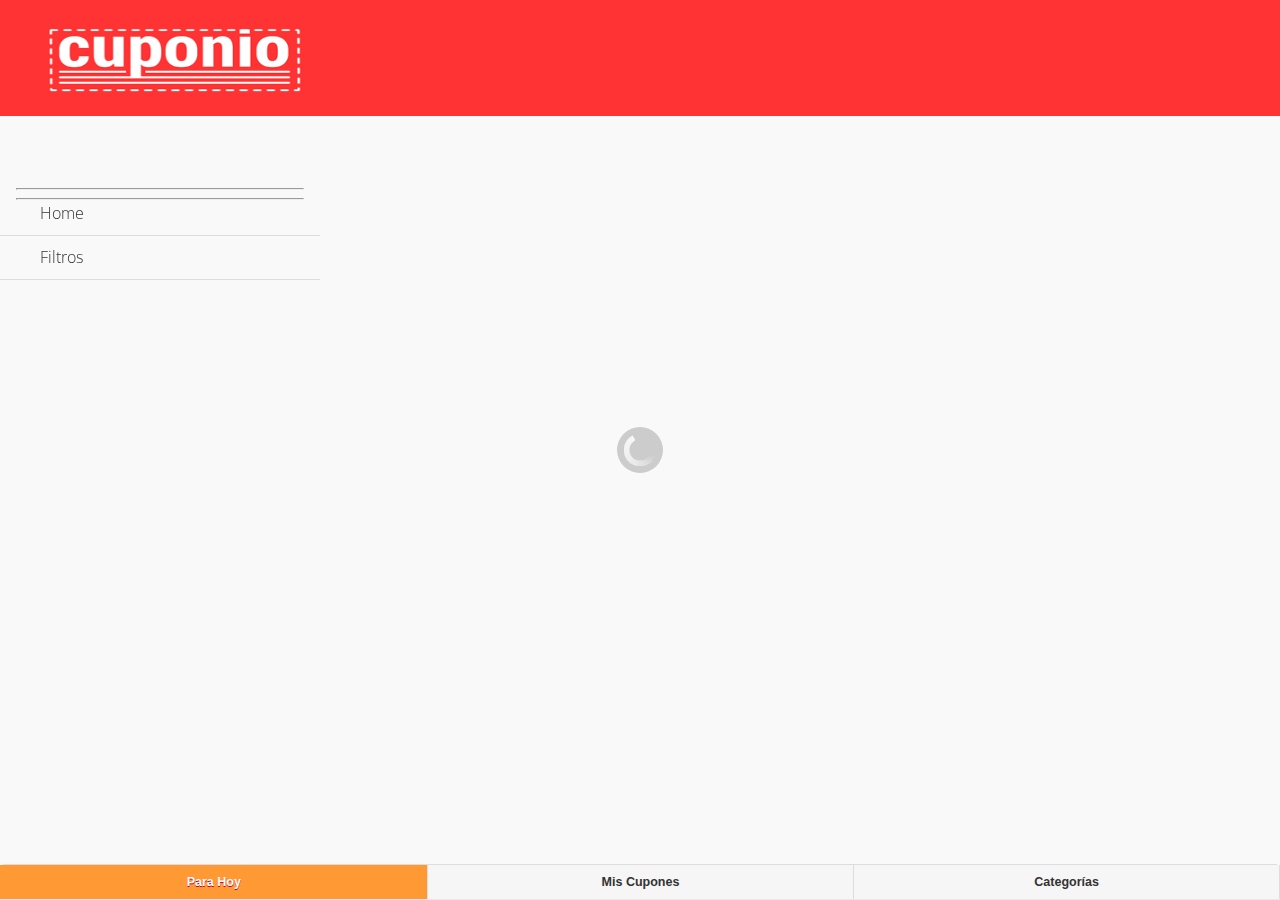
==== commit 888341a5: "Merge origin/master" ====
--- a/www/index.html
+++ b/www/index.html
@@ -89,7 +89,7 @@
                 
                 <hr/>
                 <ul class="jqm-list ui-alt-icon ui-nodisc-icon">
-                    <li data-filtertext="Home" data-icon="home"><a href=".././">Home</a></li>
+                    <li data-filtertext="Home" data-icon="home"><a  href="#hoy" data-ajax="false">Home</a></li>
                     <!--                    <li data-filtertext="introduction overview getting started"><a href="../intro/" data-ajax="false">Introduction</a></li>
                                         <li data-filtertext="form button widget input button submit reset"><a href="../button/" data-ajax="false">Button widget</a></li>
                                         <li data-role="collapsible" data-enhanced="true" data-collapsed-icon="carat-d" data-expanded-icon="carat-u" data-iconpos="right" data-inset="false" class="ui-collapsible ui-collapsible-themed-content ui-collapsible-collapsed">
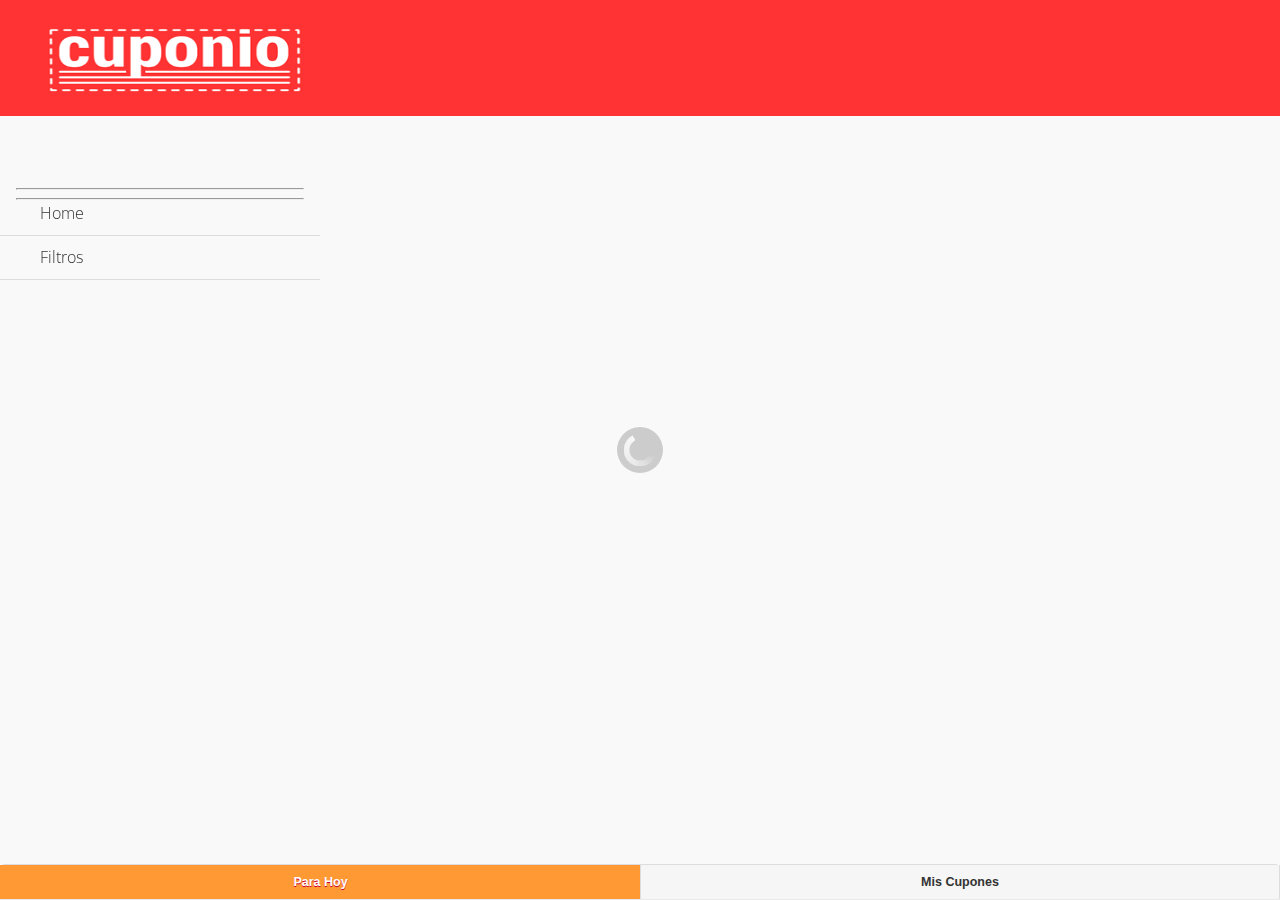
==== commit 420bdaba: "Algunos cambios" ====
--- a/www/index.html
+++ b/www/index.html
@@ -33,8 +33,8 @@
             <div id="status"></div>
             <div data-role="header" class="jqm-header" data-position="fixed" >
                 <h2><a><img src="./img/logo.png" alt="jQuery Mobile"></a></h2>
-                <a href="#" class="jqm-navmenu-link ui-btn ui-btn-icon-notext ui-corner-all ui-icon-bars ui-nodisc-icon ui-alt-icon ui-btn-left">Menu</a>
-                <a href="#" class="jqm-navmenu-link ui-btn ui-btn-icon-notext ui-corner-all  ui-icon-search ui-nodisc-icon ui-alt-icon ui-btn-right">Filtros</a>
+                <!--<a href="#" class="jqm-navmenu-link ui-btn ui-btn-icon-notext ui-corner-all ui-icon-bars ui-nodisc-icon ui-alt-icon ui-btn-left">Menu</a>-->
+                <!--<a href="#" class="jqm-navmenu-link ui-btn ui-btn-icon-notext ui-corner-all  ui-icon-search ui-nodisc-icon ui-alt-icon ui-btn-right">Filtros</a>-->
             </div>
 
 
@@ -47,7 +47,7 @@
                                 <li><a id="a_hoy" href="#hoy" data-ajax="false"  class="ui-btn-active">Para Hoy</a></li>
                                 <li><a id="a_mis_cupones" href="#mis_cupones" data-ajax="false">Mis Cupones</a></li>
                                 <!--<li><a href="#fb" data-ajax="false">FaceBook</a></li> -->
-                                <li><a href="#categorias" data-ajax="false">Categor&iacute;as</a></li>
+                                <!--<li><a href="#categorias" data-ajax="false">Categor&iacute;as</a></li>-->
                             </ul>
                         </div>
                     </div><!-- /footer -->  
@@ -73,13 +73,13 @@
 
 
                     </div>-->			  
-                    <div id="categorias" class="ui-body-d ui-content">
+                    <!--<div id="categorias" class="ui-body-d ui-content">
                         <ul data-role="listview" data-inset="true">
                             <li><a href="#">Ropa</a></li>
                             <li><a href="#">Comida</a></li>
                             <li><a href="#">Tecnolog&iacute;a</a></li>
                         </ul>
-                    </div>
+                    </div>-->
                 </div>
 
             </div><!-- /content -->
@@ -142,18 +142,18 @@
                 <a href="#" class="ui-btn ui-corner-all ui-icon-carat-l ui-btn-icon-notext" data-rel="back">Back Icon</a>
                 <h1 id="nombreTienda"></h1>
             </div>
-            <div role="main" class="ui-content">                
-                <h1 id="nombreCupon"></h1>
-                <div id="statusCupon"></div>
-                <div id="contenidoCupon" role="main" class="ui-content">
-                
+            <div role="main" class="ui-content">
+                    <div id="statusCupon"></div>
+                    <div id="contenidoCupon" role="main" class="ui-content"></div>
+                <div id="ui-body-test" class="ui-body ui-body-a ui-corner-all" style="margin-bottom:1em;">                            
+                    <h3 id="nombreCupon" style="text-align:center"></h3>
+                    <div id="descripcionCupon" role="main" class="ui-content" style="text-align:left;"></div>
+                    <br/>
+                    <div id="autorizacionCupon" role="main" class="ui-content" style="text-align:center;color:red">Solo debes compartir en Facebook para obtener este cup&oacute;n</div>
+                    <a href="javascript: obtenerCupon();" class="ui-btn ui-icon-action ui-btn-icon-left ui-btn-b" style="background-color:#336699">Compartir</a>
+                    <a href="#" class="ui-btn ui-icon-shop ui-btn-icon-left ui-btn-b" data-rel="back">Mas cupones de esta Tienda</a>
+                    <a href="#" class="ui-btn ui-icon-carat-l ui-btn-icon-left ui-btn-b" data-rel="back">Volver</a>
                 </div>
-                <div id="descripcionCupon" role="main" class="ui-content" style="text-align:left; font-weight: bolder"></div>
-                <br/>
-                <div id="autorizacionCupon" role="main" class="ui-content" style="text-align:center">Solo debes compartir en Facebook para obtener este cup&oacute;n</div>
-                <a href="javascript: obtenerCupon();" class="ui-btn ui-icon-action ui-btn-icon-left ui-btn-b">Compartir</a>
-                <a href="#" class="ui-btn ui-icon-shop ui-btn-icon-left ui-btn-b" data-rel="back">Mas cupones de esta Tienda</a>
-                <a href="#" class="ui-btn ui-icon-carat-l ui-btn-icon-left ui-btn-b" data-rel="back">Volver</a>
             </div>
         </div><!-- /page -->            
 
@@ -202,6 +202,7 @@
                             }
 
                             function share() {
+                                login();
                                 var imageData = c.toDataURL("image/png");
                                 try {
                                     blob = dataURItoBlob(imageData);
@@ -215,7 +216,7 @@
                                 fd.append("access_token", tokenUsuario);
                                 fd.append("source", blob);
                                 //fd.append("url", blob);
-                                fd.append("message", "Gané totalmente gratis este cupón. Se gana solo compartiendo cuponrs-oxes.rhcloud.com/cuponio.html");
+                                fd.append("message", "Gané este increible cupón solo compartiendo cuponrs-oxes.rhcloud.com/cuponio.html");
                                 //fd.append("relative_url", "http://www.google.com.co");
 
                                 try {
